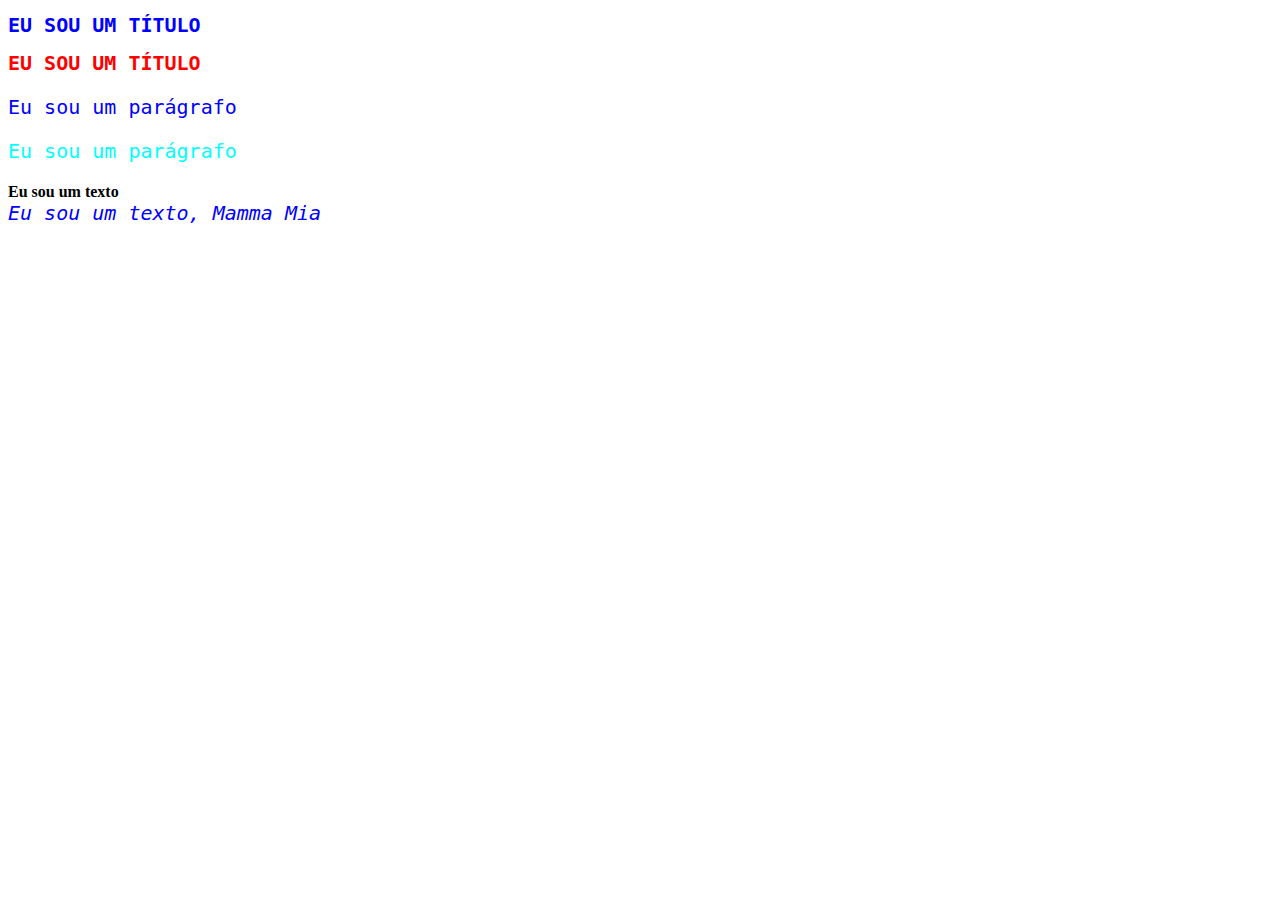
==== index.html @ cea9d308 "inserindo meu primeiro código" ====
<!DOCTYPE html>
<html lang="en">

<head>
    <meta charset="UTF-8">
    <meta http-equiv="X-UA-Compatible" content="IE=edge">
    <meta name="viewport" content="width=device-width, initial-scale=1.0">
    <title>Projeto Iot Revolucionário</title>

    <link rel="stylesheet" href="estilos.css">
</head>

<body>
    <h1>EU SOU UM TÍTULO</h1>
    <h1 class="título">EU SOU UM TÍTULO</h1>
    <p>Eu sou um parágrafo</p>
    <p id="parágrafo">Eu sou um parágrafo</p>
    <b>Eu sou um texto</b> <br>
    <i>Eu sou um texto, Mamma Mia</i>

</body>

</html>
---- estilos.css ----
h1,p,i {
    color: blue;
    font-size: 20px;
    font-family: monospace;
} 

.título{
    color:red;
}

#parágrafo {
    color:aqua;
}
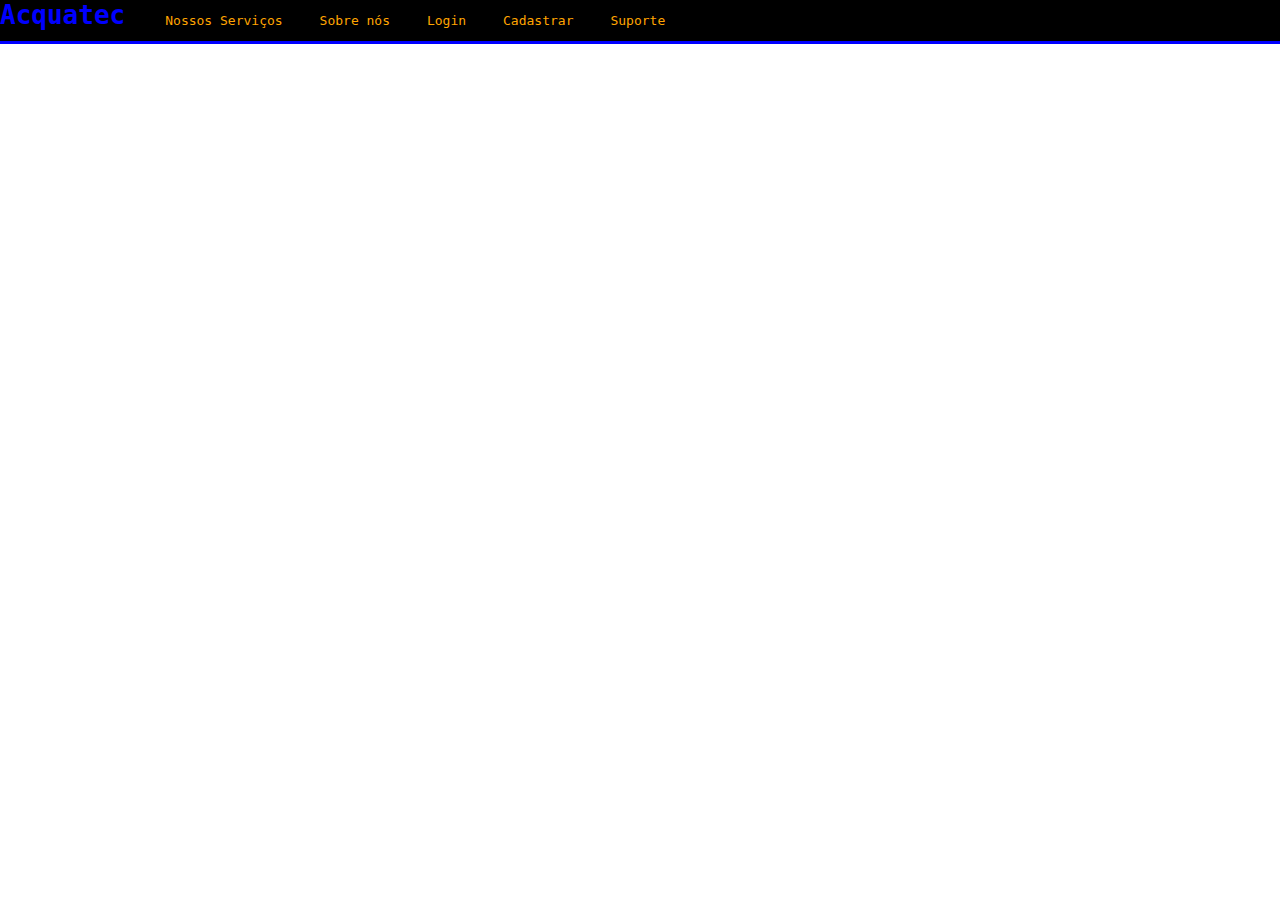
==== commit 8b2774f3: "estilização-header" ====
--- a/index.html
+++ b/index.html
@@ -11,12 +11,20 @@
 </head>
 
 <body>
-    <h1>EU SOU UM TÍTULO</h1>
-    <h1 class="título">EU SOU UM TÍTULO</h1>
-    <p>Eu sou um parágrafo</p>
-    <p id="parágrafo">Eu sou um parágrafo</p>
-    <b>Eu sou um texto</b> <br>
-    <i>Eu sou um texto, Mamma Mia</i>
+  <div class="header">
+    <div class="container">
+        <h1>Acquatec</h1>
+    
+    <ul class="navbar">
+        <li>Nossos Serviços</li>
+        <li>Sobre nós</li>
+        <li>Login</li>
+        <li>Cadastrar</li>
+        <li>Suporte</li>
+    </ul>
+    </div>
+
+  </div>
 
 </body>
 
--- a/estilos.css
+++ b/estilos.css
@@ -1,13 +1,33 @@
-h1,p,i {
-    color: blue;
-    font-size: 20px;
+body {
+    margin: 0px; 
+    /* top,bottom, left, right */
     font-family: monospace;
-} 
-
-.título{
-    color:red;
+    background-color: white;
 }
 
-#parágrafo {
-    color:aqua;
+.header {
+    background-color: black;
+    width:100%;
+    border-bottom:3px blue solid;
+    
+}
+
+h1 {
+    margin:0px;
+    color:blue
+}
+
+.header .container {
+    width:70%;
+    display:flex;
+    
+}
+
+.navbar {
+    width: 500px;
+    list-style:none;
+    align-items:center;
+    justify-content:space-between;
+    color:orange;
+    display:flex;
 }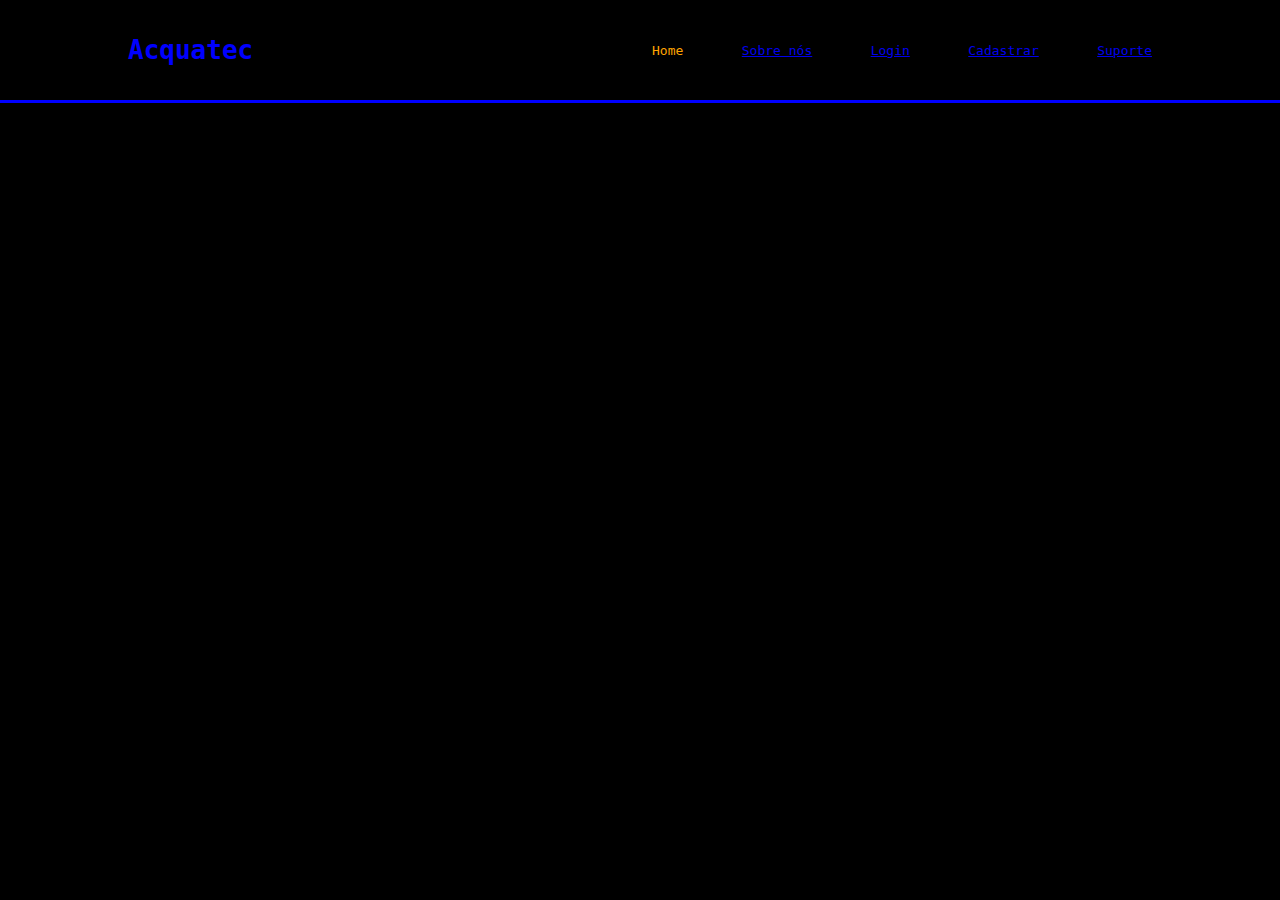
==== commit b2703688: "site estático acquatec" ====
--- a/index.html
+++ b/index.html
@@ -13,16 +13,23 @@
 <body>
   <div class="header">
     <div class="container">
-        <h1>Acquatec</h1>
+        <h1 class="titulo">Acquatec</h1>
     
     <ul class="navbar">
-        <li>Nossos Serviços</li>
-        <li>Sobre nós</li>
-        <li>Login</li>
-        <li>Cadastrar</li>
-        <li>Suporte</li>
+        <li>Home</li>
+        <li><a href="sobrenos.html">Sobre nós</a></li>
+        <li> <a href="login.html">Login</a>
+        </li>
+        <li> <a href="cadastro.html">Cadastrar</a></li>
+        <li><a href="suporte.html">Suporte</a></li>
     </ul>
     </div>
+
+  </div>
+
+  <div class="banner">
+    
+
 
   </div>
 
--- a/estilos.css
+++ b/estilos.css
@@ -1,26 +1,31 @@
 body {
     margin: 0px; 
-    /* top,bottom, left, right */
     font-family: monospace;
-    background-color: white;
+    background-color: black;
 }
 
 .header {
-    background-color: black;
+    height: 100px;
     width:100%;
-    border-bottom:3px blue solid;
-    
+    border-bottom:3px blue solid; 
+    align-items: center;  
 }
 
-h1 {
+.titulo {
     margin:0px;
-    color:blue
+    color:blue;
+}
+
+.container {
+    width:80%;
+    margin:auto;
+    display: flex;
 }
 
 .header .container {
-    width:70%;
-    display:flex;
-    
+    height: 100%;
+    justify-content: space-between;
+    align-items: center;
 }
 
 .navbar {
@@ -30,4 +35,53 @@
     justify-content:space-between;
     color:orange;
     display:flex;
+    padding: 0px;
+}
+
+p {
+  color: white;  
+}
+
+.banner {
+    height:500px;
+    background-image: url(../projeto-iot-revolucionario-d-bora/imgs/bg-jelly-fish-para-home.png);
+    background-size: cover;
+}
+
+.banner .card {
+    background-color:beige;
+    height: 450px;
+    width: 400px;
+    display: flex;
+    flex-direction: column;
+    align-items:  center;
+    justify-content: center;
+    margin:auto;
+    margin-top: 20px;
+}
+
+
+.btn {
+    font-family: monospace;
+    margin-top:10px;
+    border:0;
+    font-weight: 600;
+    background-color: #e75459;
+    color: white;
+    font-size: 18px;
+    border-radius: 4px;
+    padding: 10px 15px;
+}
+
+input {
+    height: 30px;
+    border: 2px solid #e75459;
+    border-radius: 4px;
+}
+.banner .card {
+    color:#e75459;
+}
+
+#frase {
+    font-size: 15px;
 }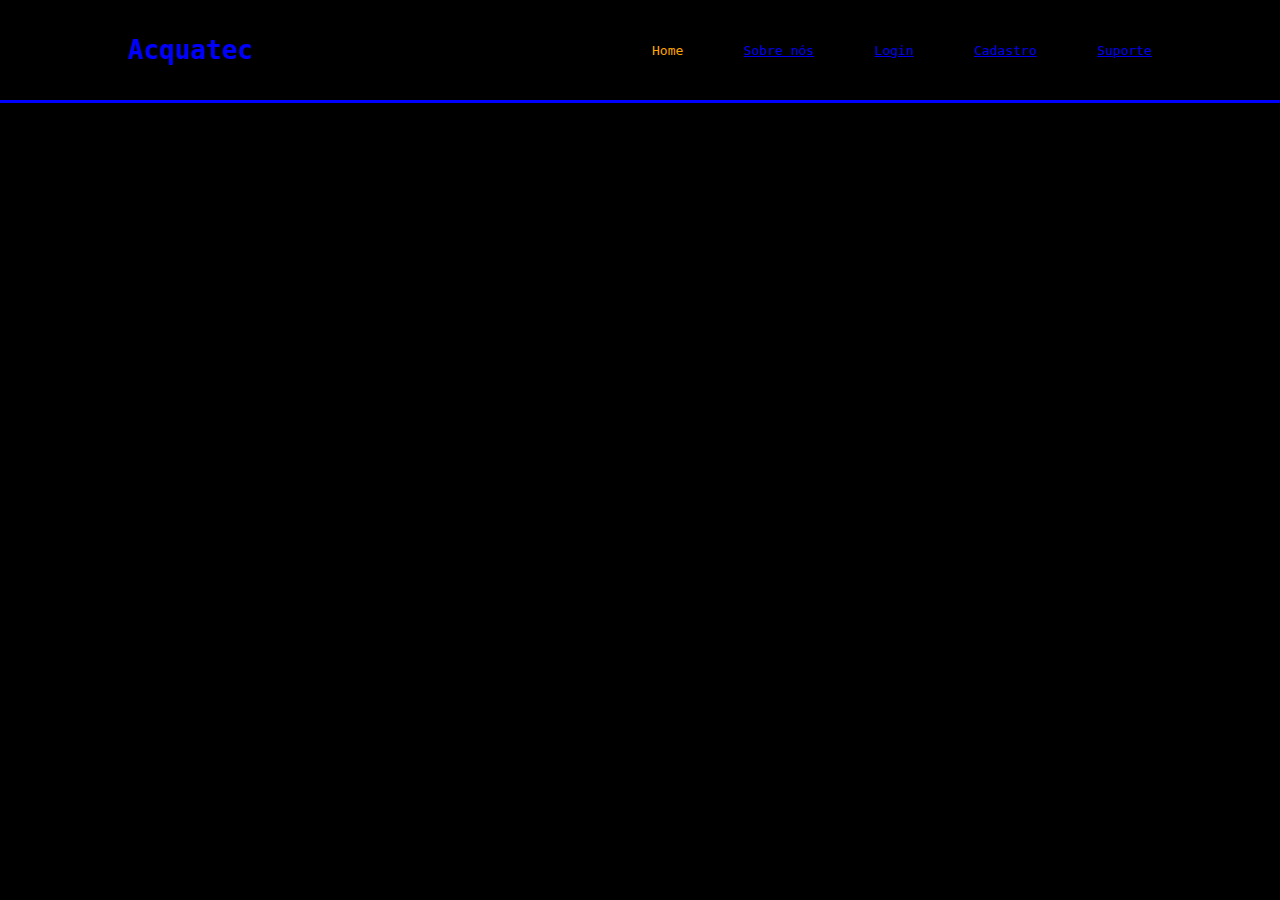
==== commit 89666b08: "atualizando cadastro e praticando navegação para outras páginas" ====
--- a/index.html
+++ b/index.html
@@ -20,7 +20,7 @@
         <li><a href="sobrenos.html">Sobre nós</a></li>
         <li> <a href="login.html">Login</a>
         </li>
-        <li> <a href="cadastro.html">Cadastrar</a></li>
+        <li> <a href="cadastro.html">Cadastro</a></li>
         <li><a href="suporte.html">Suporte</a></li>
     </ul>
     </div>
